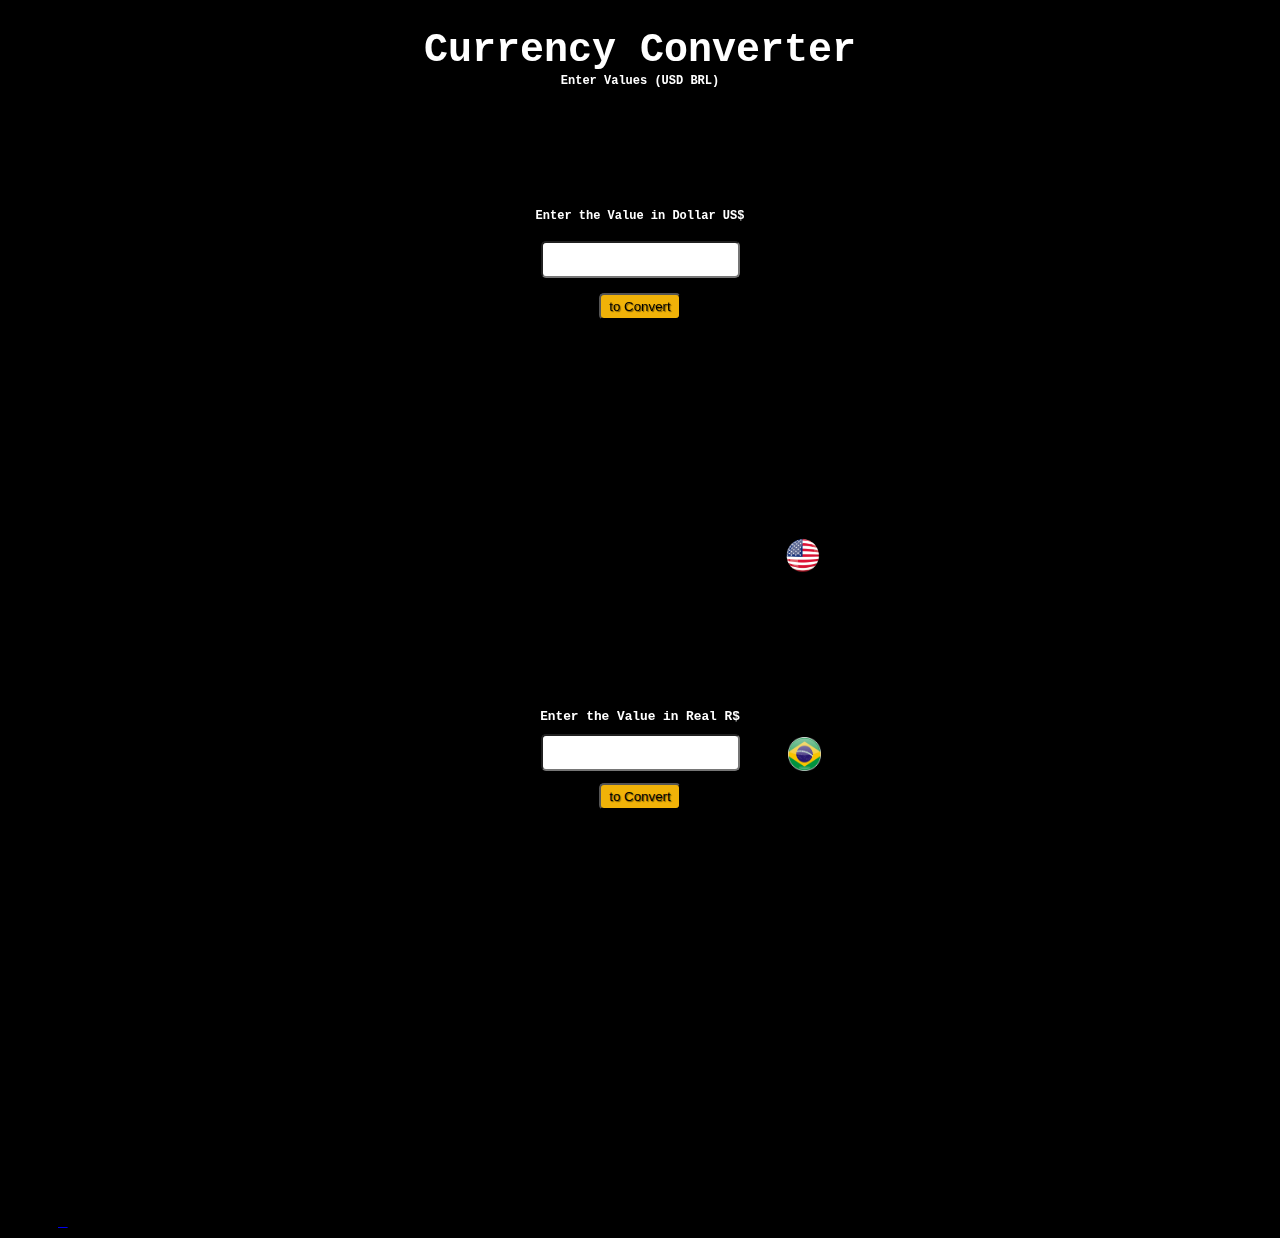
==== conversorDeMoedas.html @ 4ad9140d "Add files via upload" ====
<!DOCTYPE html>
<html lang="en">
    <head>
        <meta charset="UTF-8">
        <meta http-equiv="X-UA-Compatible" content="IE=edge">
        <meta name="viewport" content="width=device-width, initial-scale=1.0">
        <link rel="stylesheet" type="text/css" href="./conversorDeMoedas.css">

        <title>Currency Converter - Class2</title>
       
    </head>

    <body>

        <script>
            //conversão de valores em dólar para real
            function Converter() {
            var valorElemento = document.getElementById('valor');
            var valor = valorElemento.value;
            var valorEmRealNumerico = parseInt(valor); 
            //console.log(valorEmDolarNumerico);
            
            var valorEmReal = valorEmRealNumerico.toFixed(2) * 5.38; /* Cotação do dia 2 de outubro 2021 */
            console.log(valorEmReal);
            
            var elementoValorConvertido = document.getElementById('valorConvertido');
            var valorConvertido = 'The result in Real is R$' + valorEmReal;
            elementoValorConvertido.innerHTML = valorConvertido;   
            }
        
            //convertendo real para dólar
            function Convertido() {
            let elementoValor = document.getElementById('valores');
            let valores = elementoValor.value;
            let valorEmDolarNumerico = parseInt(valores); 
                
            let valorEmDolar = valorEmDolarNumerico.toFixed(2) / 5.00; /* Cotação do dia 2 de outubro 2021 */
            console.log(valorEmDolar);
            
            let elementoMoedaConvertida = document.getElementById('trocandoValores');
            let trocandoValores = 'The result in Dollar is US$' + valorEmDolar;
            elementoMoedaConvertida.innerHTML = trocandoValores;   
            }
        </script>
        
        <div class="container1">
            <h1 class="page-title1"> 
            Currency Converter
            
            <p class="page-subtitle1">
            Enter Values (USD BRL)
            </p>

            <img src="https://www.alura.com.br/assets/img/imersoes/dev-2021/logo-imersao-conversor-de-moedas.svg" class="page-logo" alt=""><br><br>
            <label for="moeda">Enter the Value in Dollar US$</label><br>   
            <input type="number" id="valor" size="2" /><br>
            <button type="submit" onclick="Converter()">to Convert</button>
            <h2 id="valorConvertido"></h2>

        </div>

        <div class="container2">
            <h2 class="page-subtitle2">
            Enter the Value in Real R$
            
            <p class="page-subtitle1">
            
            </p>
             <!-- <label for="moeda">Enter the Value in Dólar</label><br> -->   
            <input type="number" id="valores" size="2" /><br>
            <button type="submit" onclick="Convertido()">to Convert</button>
            <h2 id="trocandoValores"></h2>
        </div>

        
        <a href="https://alura.com.br/" target="_blank">
        <img src="https://www.alura.com.br/assets/img/home/alura-logo.svg" alt="" class="alura-logo">
        <img src="./flag-usa.png" alt="" class="flag-usa">
        <img src="./flag-brazil.png" alt="" class="flag-brazil"> 

      
    </body>

</html>
---- conversorDeMoedas.css ----
body {
    font-family: "Roboto Mono", monospace;
    min-height: 400px;
    background-image: url("https://www.alura.com.br/assets/img/imersoes/dev-2021/dia-1-conversor-de-moedas.png");
    position:sticky;
    top: 500px;
    background-color: #000000;
    background-size: 100vh;
    background: position -90px;
    background-repeat: no-repeat;
}
  
.container1 {
    text-align: center;
    padding: 20px;
    height: 100vh;
}
  
.page-title1 {
    color: #ffffff;
    margin: 0 0 5px;
    font-size: 2.5em;
}
  
.page-subtitle1 {
    color: #ffffff;
    margin-top: 1px;
    margin-bottom: 8px;
    font-size: 0.3em;
}

.container2 {
    position: relative;
    top: -260px;
    text-align: center;
    padding: 20px;
    height: 200px;
}

.page-subtitle2 {
    color: #ffffff;
    margin-top: 1px;
    margin-bottom: 8px;
    font-size: 0.8em;
}

.real {
    color: #ffffff;
    margin-top: 4px;
    font-size: 0.9em;
}

.page-logo {
    width: 250px;
    margin-top: 25px;
}
  
.alura-logo {
    width: 50px;
    position: absolute;
    top: 10px;
    right: 15px;
}
  
input {
    margin-top: 2px;
    padding: 9px;
    border-radius: 5px;
}
  
label {
    color: white;
    font-size: 0.3em;
    margin-top: 150px;

}
  
button {
    margin-top: 12px;
    padding: 4px 8px;
    border-radius: 5px;
    background: #f0b208;
    color: rgb(206, 150, 9)
    box-shadow: 2px 2px 2px rgba(0,0,0,0.2);
    text-shadow: 1px 1px 1px rgba(0,0,0,0.5); 
}
  
h2 {
    color: #ffffff;
    font-size: 30px;
}

.flag-usa{
    position: relative;
    top: -650px;
    left: 770px;
    max-width: 50px;
    max-height: ;
}

.flag-brazil{
    position: relative;
    top: -455px;
    left: 720px;
    max-width: 33px;
}
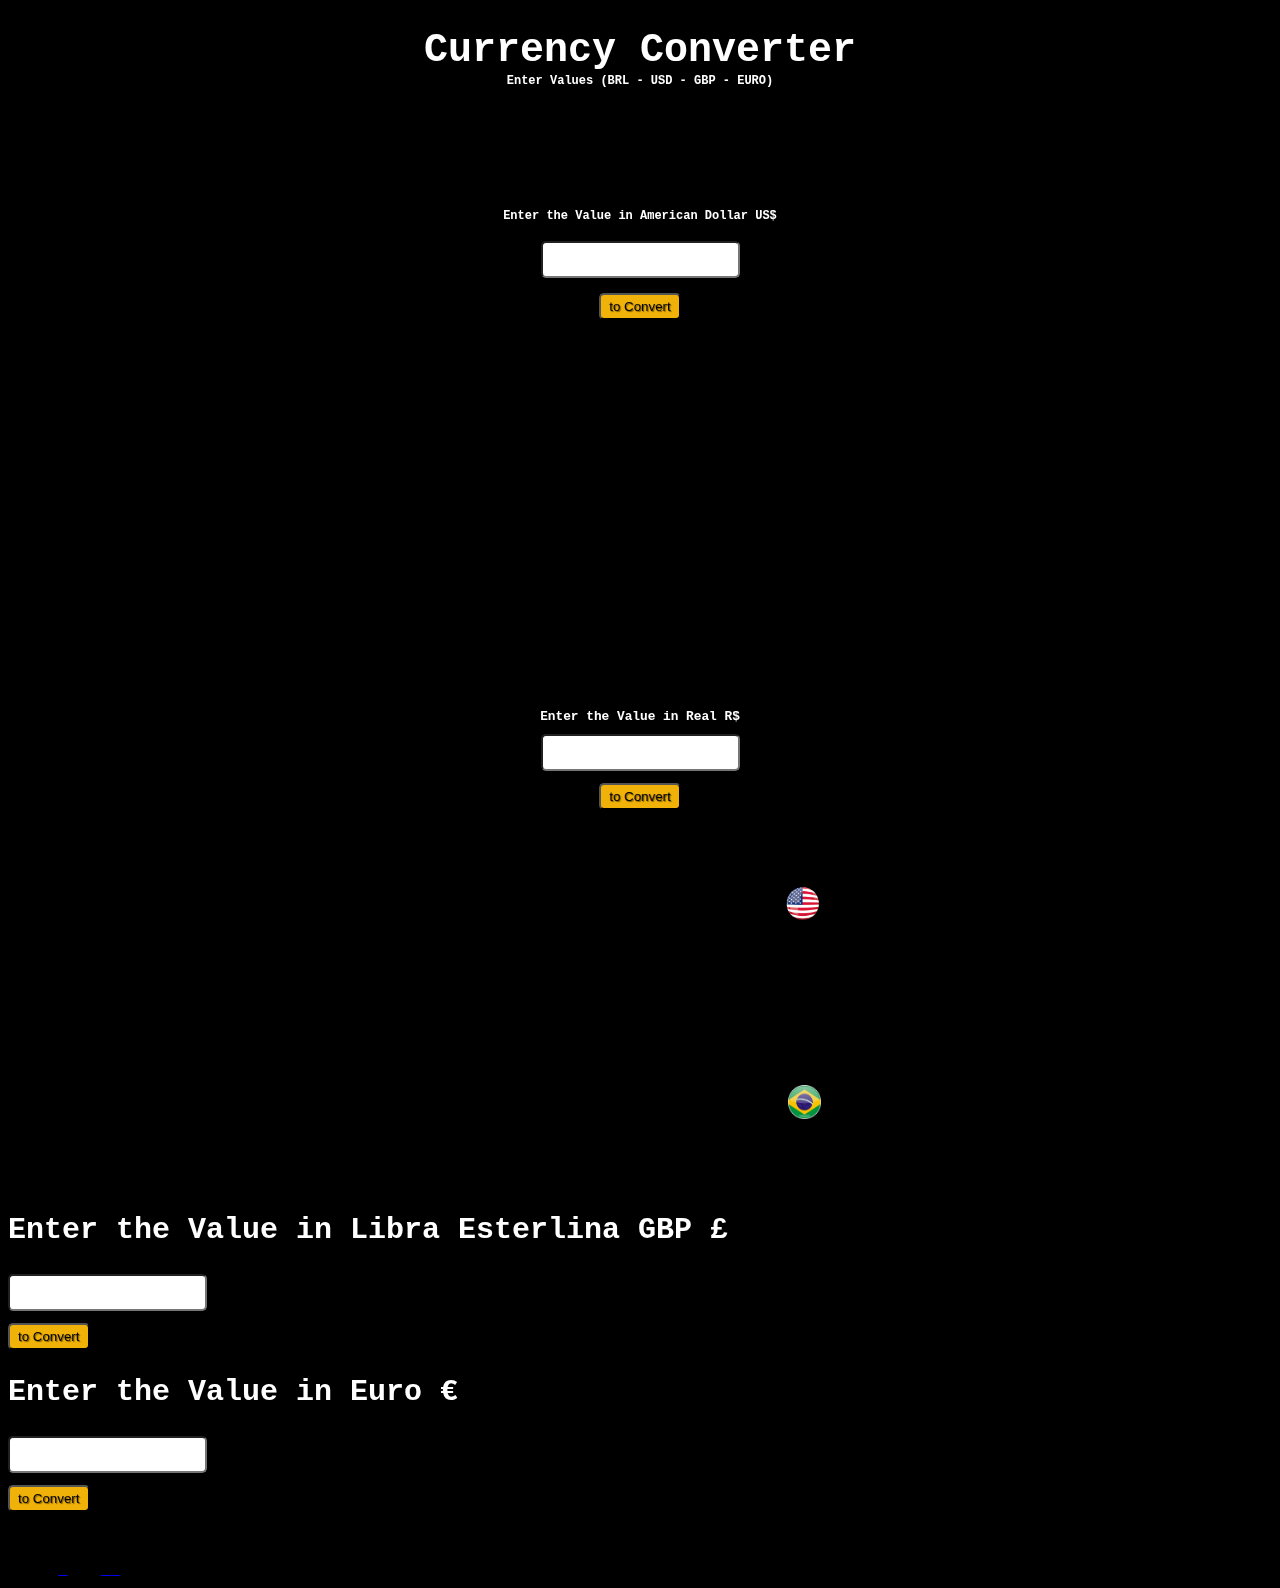
==== commit 22fe1f75: "Update conversorDeMoedas.html" ====
--- a/conversorDeMoedas.html
+++ b/conversorDeMoedas.html
@@ -41,6 +41,34 @@
             let trocandoValores = 'The result in Dollar is US$' + valorEmDolar;
             elementoMoedaConvertida.innerHTML = trocandoValores;   
             }
+
+            //convertendo libra para real    
+            function ConvertidoGbp() {
+            let elementoValor3 = document.getElementById('valorGbp');
+            let valorGbp = elementoValor3.value;
+            let valorEmEsterlinaNumerico = parseInt(valorGbp); 
+                
+            let valorEmLibra = valorEmEsterlinaNumerico.toFixed(2) * 7.27; /* Cotação do dia 3 de outubro 2021 */
+            console.log(valorEmLibra);
+                
+            let elementoMoedaConvertida3 = document.getElementById('trocandoValores3');
+            let trocandoValores3 = 'The result in Real is R$ ' + valorEmLibra;
+            elementoMoedaConvertida3.innerHTML = trocandoValores3;   
+            }
+
+            //convertendo euro para real
+            function ConvertidoEmEuro() {
+            let elementoValor4 = document.getElementById('valorEuro');
+            let valorEuro = elementoValor4.value;
+            let valorEmEuroNumerico = parseInt(valorEuro); 
+
+            let valorEmEuro = valorEmEuroNumerico.toFixed(2) * 6.22; /* Cotação do dia 3 de outubro 2021 */
+            console.log(valorEmEuro);
+            
+            let elementoMoedaConvertida4 = document.getElementById('trocandoValores4');
+            let trocandoValores4 = 'The result in Real is R$' + valorEmEuro;
+            elementoMoedaConvertida4.innerHTML = trocandoValores4;   
+            }
         </script>
         
         <div class="container1">
@@ -48,11 +76,11 @@
             Currency Converter
             
             <p class="page-subtitle1">
-            Enter Values (USD BRL)
+            Enter Values (BRL - USD - GBP - EURO)
             </p>
 
             <img src="https://www.alura.com.br/assets/img/imersoes/dev-2021/logo-imersao-conversor-de-moedas.svg" class="page-logo" alt=""><br><br>
-            <label for="moeda">Enter the Value in Dollar US$</label><br>   
+            <label for="moeda">Enter the Value in American Dollar US$</label><br>   
             <input type="number" id="valor" size="2" /><br>
             <button type="submit" onclick="Converter()">to Convert</button>
             <h2 id="valorConvertido"></h2>
@@ -60,25 +88,39 @@
         </div>
 
         <div class="container2">
-            <h2 class="page-subtitle2">
-            Enter the Value in Real R$
+            <h2 class="page-subtitle2">Enter the Value in Real R$</h2>
             
-            <p class="page-subtitle1">
-            
-            </p>
-             <!-- <label for="moeda">Enter the Value in Dólar</label><br> -->   
+            <!-- caixa de valores -->
             <input type="number" id="valores" size="2" /><br>
             <button type="submit" onclick="Convertido()">to Convert</button>
             <h2 id="trocandoValores"></h2>
+        </div>
+
+        <div class="container3">
+            <h2 class="page-subtitle3">Enter the Value in Libra Esterlina GBP £ </h2>
+
+            <!-- caixa de valores -->
+            <input type="number" id="valorGbp" size="2" /><br>
+            <button type="submit" onclick="ConvertidoGbp()">to Convert</button>
+            <h2 id="trocandoValores3"></h2>
+        </div>
+
+        <div class="container4">
+            <h2 class="page-subtitle4">Enter the Value in Euro €</h2>
+
+            <!-- caixa de valores -->
+            <input type="number" id="valorEuro" size="2" /><br>
+            <button type="submit" onclick="ConvertidoEmEuro()">to Convert</button>
+            <h2 id="trocandoValores4"></h2>
         </div>
 
         
         <a href="https://alura.com.br/" target="_blank">
         <img src="https://www.alura.com.br/assets/img/home/alura-logo.svg" alt="" class="alura-logo">
         <img src="./flag-usa.png" alt="" class="flag-usa">
-        <img src="./flag-brazil.png" alt="" class="flag-brazil"> 
-
-      
+        <img src="./flag-brazil.png" alt="" class="flag-brazil">
+        <img src="./flag-uk1.png" alt="" class="flag-uk">
+        <img src="./flag-euro.png" alt="" class="flag-euro"> 
     </body>
 
-</html>+</html>
